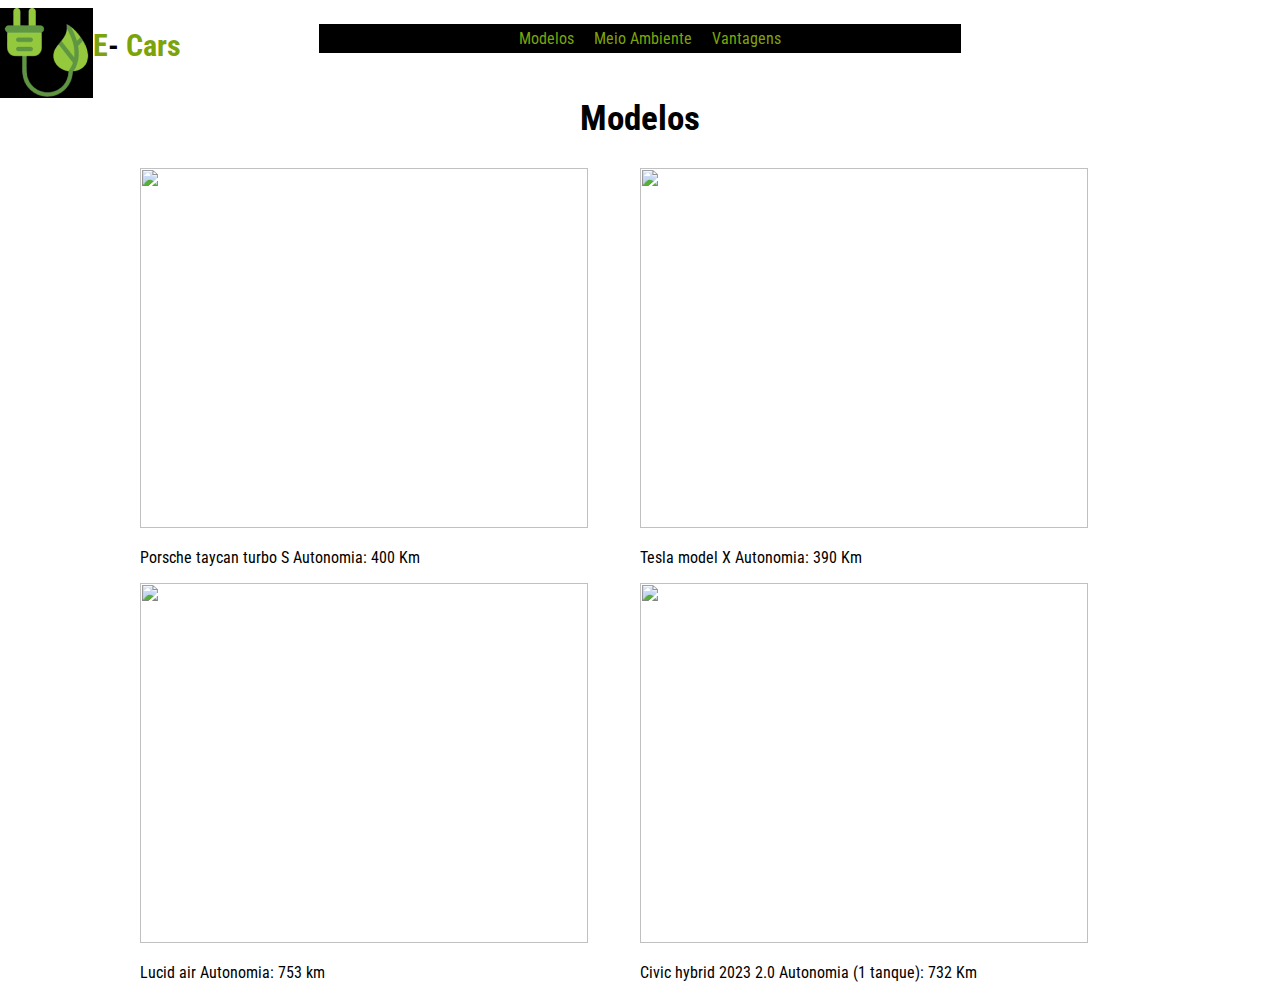
==== modelos.html @ 1ac0cbfc "Site estilizado e correção de algumas tags" ====
<!DOCTYPE html>
<html lang="pt-br">
    <head>
        <meta charset="UTF-8">
        <meta http-equiv="X-UA-Compatible" content="IE=edge">
        <meta name="viewport" content="width=device-width, initial-scale=1.0">
        <link rel="stylesheet" href="Styles/footer.css">
        <link rel="stylesheet" href="Styles/modelos.css">
        <title>E-Cars | Modelos</title>
    </head>

    <body>
        <header id="container"> <!-- Cabeçalho da página | Tag container serve para definir como flexbox --> 
            <nav> <!-- Barra de navegação -->
                <a href="index.html" id="grupoLogo">
                     <img src="Files/logo.png" alt="Logo" style="background-color: black;">  
                    <h1>E<span id="traco">-</span>      <!-- Texto do logo | único h1 na página -->
                        Cars</h1> <!-- Texto do logo | formatar a classe .logo-text -->
                    </a>
                    <ul>
                        <li><a href="modelos.html">Modelos</a></li>
                        <li><a href="meioambiente.html">Meio Ambiente</a></li>
                        <li><a href="vantagens.html">Vantagens</a></li>
                    </ul>
            </nav>
        </header>   

        <main>
            <section class="titulo">
                <h2>Modelos</h2>
            </section>
            <div id="tabela">
                <div>
                    <img src="Files/Modelos/img1.png" alt="">
                    <p>Porsche taycan turbo S
                        Autonomia: 400 Km</p>
                </div>
                <div>
                    <img src="Files/Modelos/img2.png" alt="">
                    <p>Tesla model X
                        Autonomia: 390 Km</p>
                </div>
                <div>
                    <img src="Files/Modelos/img3.png" alt="">
                    <p>Lucid air
                        Autonomia: 753 km</p>
                </div>
                <div>
                    <img src="Files/Modelos/img4.png" alt="">
                    <p>Civic hybrid 2023 2.0 Autonomia (1 tanque): 732 Km</p>
                </div>
            </div>
        </main>
    </body>
</html>
---- Styles/modelos.css ----
@import url('https://fonts.googleapis.com/css2?family=Roboto+Condensed&display=swap');
* {
    font-family: 'Roboto Condensed', sans-serif;
}
h1 {
    color: #7CA40A;
    font-size: 30px;
}
h2 {
    font-size: 35px;
    text-align: center;
}
#container {
    margin-top: 0;
    padding:0;
}
#linkHome {
    text-decoration: none;
}
#traco {
    color: black;
}
a {
    text-decoration: none;
}
nav {
    display: flex;
    justify-content: center;
}
nav ul {
    background-color: black;
    width: 50%;
    justify-content: center;
    align-items: center;
    display: inline-flex;
    padding: 5px;
    
    
}
nav ul li {
    display: inline-block;
    margin-left: 20px;
    
}
nav ul li a {
    color: #7CA40A;
    text-decoration: none;
    
}
#grupoLogo {
    left: 0;
    position: absolute;
    display: flex;
}
#tabela {
    display: grid;
    grid-template-columns: 500px 500px;
    justify-content: center;
   
}
#tabela img {
  width: 35vw;
    height: 40vh;
}
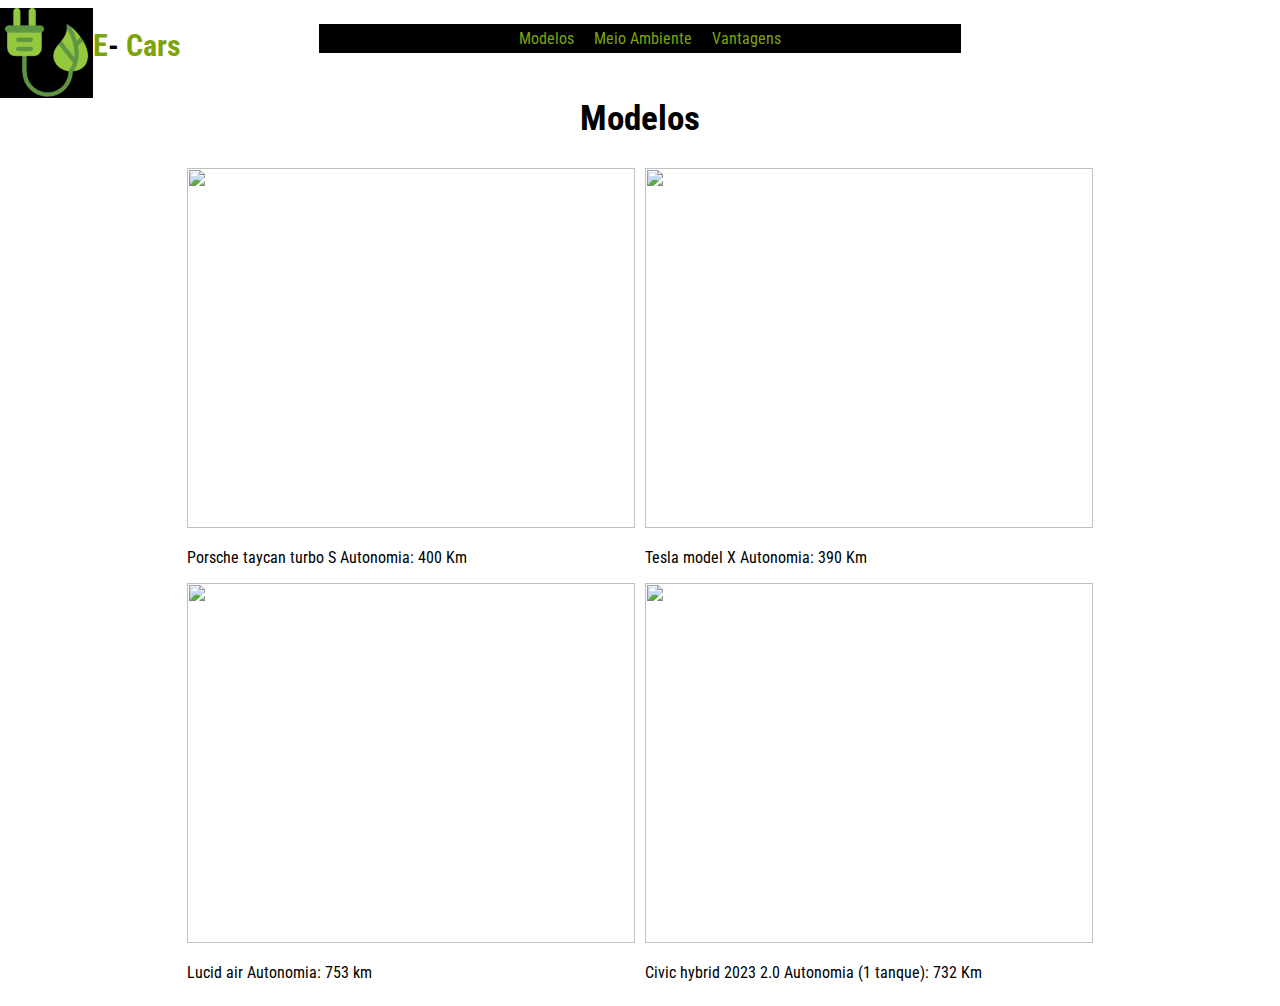
==== commit 4733924b: "Corrigindo tabela" ====
--- a/modelos.html
+++ b/modelos.html
@@ -24,7 +24,6 @@
                     </ul>
             </nav>
         </header>   
-
         <main>
             <section class="titulo">
                 <h2>Modelos</h2>
--- a/Styles/modelos.css
+++ b/Styles/modelos.css
@@ -54,11 +54,12 @@
 }
 #tabela {
     display: grid;
-    grid-template-columns: 500px 500px;
     justify-content: center;
-   
+    grid-template-columns: 35vw 35vw;
+    grid-template-rows: auto;
+    grid-column-gap: 10px;
 }
 #tabela img {
   width: 35vw;
-    height: 40vh;
-}+  height: 40vh;
+}
